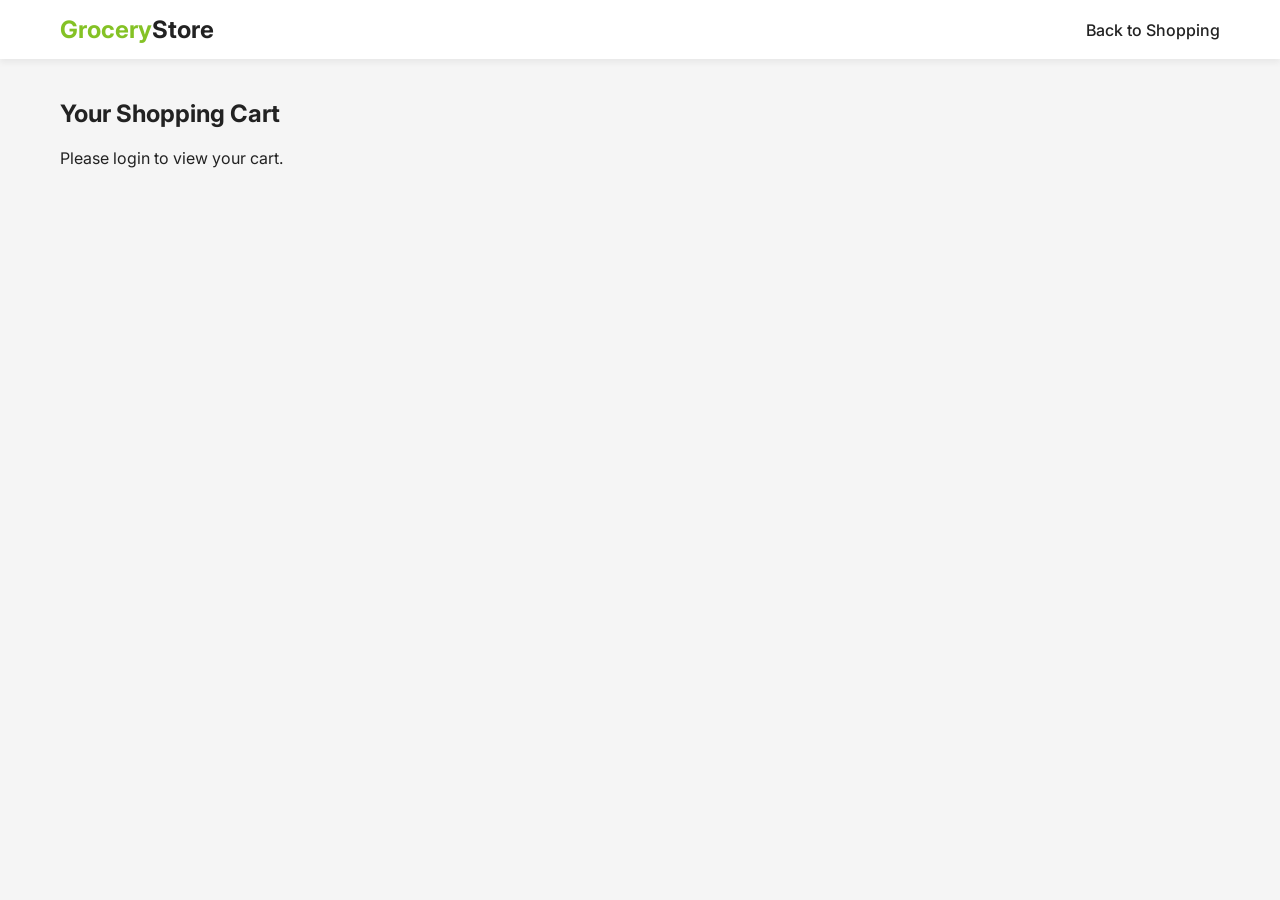
==== frontend/cart.html @ d8f8dc26 "initial commit" ====
<!DOCTYPE html>
<html lang="en">
<head>
    <meta charset="UTF-8">
    <meta name="viewport" content="width=device-width, initial-scale=1.0">
    <title>Cart - Grocery Store</title>
    <link rel="stylesheet" href="css/style.css">
    <link href="https://fonts.googleapis.com/css2?family=Inter:wght@400;500;600;700&display=swap" rel="stylesheet">
    <link rel="stylesheet" href="https://cdnjs.cloudflare.com/ajax/libs/font-awesome/6.4.0/css/all.min.css">
</head>
<body>
    <header class="navbar">
        <div class="nav-container">
            <a href="index.html" class="logo">Grocery<span>Store</span></a>
            <div class="nav-links">
                <a href="index.html">Back to Shopping</a>
            </div>
        </div>
    </header>

    <main class="container" style="padding: 40px 20px;">
        <h2>Your Shopping Cart</h2>
        <div id="cartContent" style="margin-top: 20px;">
            <p>Loading cart...</p>
        </div>
        
        <div id="cartTotal" style="margin-top: 30px; font-size: 24px; font-weight: 600; display: none;">
            Total: ₹ <span id="totalPrice">0</span>
        </div>
        <button id="checkoutBtn" class="btn main-btn" style="margin-top: 20px; display: none;" onclick="window.location.href='checkout.html'">Proceed to Checkout</button>
    </main>

    <script src="js/api.js"></script>
    <script src="js/cart.js"></script>
</body>
</html>
---- frontend/css/style.css ----
:root {
    --primary-color: #84c225;
    --primary-dark: #6eb01c;
    --text-dark: #222;
    --text-light: #666;
    --bg-light: #f5f5f5;
    --white: #fff;
    --border-color: #eee;
    --shadow: 0 4px 6px rgba(0,0,0,0.05);
}

* { margin: 0; padding: 0; box-sizing: border-box; font-family: 'Inter', sans-serif; }
body { background-color: var(--bg-light); color: var(--text-dark); }
a { text-decoration: none; color: inherit; }
.container { max-width: 1200px; margin: 0 auto; padding: 0 20px; }
.btn { padding: 10px 20px; border: none; border-radius: 4px; cursor: pointer; font-weight: 600; transition: 0.2s; }
.main-btn { background: var(--primary-color); color: var(--white); }
.main-btn:hover { background: var(--primary-dark); }
.block-btn { display: block; width: 100%; background: var(--primary-color); color: var(--white); padding: 12px; margin-top: 10px; }

/* Navbar */
.navbar { background: var(--white); box-shadow: var(--shadow); position: sticky; top: 0; z-index: 100; padding: 15px 0; }
.nav-container { max-width: 1200px; margin: 0 auto; padding: 0 20px; display: flex; align-items: center; justify-content: space-between; }
.logo { font-size: 24px; color: var(--primary-color); font-weight: 700; }
.logo span { color: var(--text-dark); }
.search-bar { display: flex; flex: 1; max-width: 600px; margin: 0 30px; }
.search-bar input { width: 100%; padding: 10px 15px; border: 1px solid var(--border-color); border-right: none; border-radius: 4px 0 0 4px; outline: none; }
.search-bar button { padding: 10px 20px; background: var(--primary-color); color: var(--white); border: none; border-radius: 0 4px 4px 0; cursor: pointer; }
.nav-links { display: flex; align-items: center; gap: 20px; font-weight: 500; }
.cart-btn { background: var(--bg-light); padding: 10px 15px; border-radius: 4px; position: relative; }
.cart-btn span { background: var(--primary-color); color: white; border-radius: 50%; padding: 2px 6px; font-size: 12px; position: absolute; top: -5px; right: -5px; }

/* Categories Nav */
.categories-nav { background: var(--primary-dark); color: var(--white); }
.categories-nav ul { display: flex; list-style: none; max-width: 1200px; margin: 0 auto; padding: 0 20px; overflow-x: auto; scrollbar-width: none; }
.categories-nav ul li a { display: block; padding: 15px 20px; white-space: nowrap; transition: 0.2s;}
.categories-nav ul li a:hover, .categories-nav ul li a.active { background: rgba(0,0,0,0.1); }

/* Banner */
.banner { background: linear-gradient(135deg, #e3f9d5 0%, #c4f0ab 100%); border-radius: 8px; padding: 60px 40px; margin: 30px 0; }
.banner h2 { font-size: 32px; margin-bottom: 15px; color: var(--primary-dark); }
.banner p { margin-bottom: 20px; color: #444; font-size: 18px; }

/* Products */
.products-section { margin-bottom: 50px; }
.section-header { margin-bottom: 20px; border-bottom: 2px solid var(--primary-color); display: inline-block; padding-bottom: 10px; }
.product-grid { display: grid; grid-template-columns: repeat(auto-fill, minmax(220px, 1fr)); gap: 20px; }
.product-card { background: var(--white); border: 1px solid var(--border-color); border-radius: 8px; padding: 15px; transition: 0.3s; position: relative; display: flex; flex-direction: column;}
.product-card:hover { transform: translateY(-5px); box-shadow: var(--shadow); }
.product-img { width: 100%; height: 180px; object-fit: contain; margin-bottom: 15px; background: #fff;}
.product-name { font-weight: 600; font-size: 16px; margin-bottom: 5px; flex: 1}
.product-category { font-size: 12px; color: var(--text-light); margin-bottom: 10px;}
.product-price { font-size: 18px; font-weight: 700; color: var(--text-dark); margin: 10px 0; }
.product-add { width: 100%; padding: 8px; background: transparent; border: 1px solid var(--primary-color); color: var(--primary-color); border-radius: 4px; font-weight: 600; cursor: pointer; transition: 0.2s; }
.product-add:hover { background: var(--primary-color); color: var(--white); }

/* Chatbot Widget */
.chatbot-widget { position: fixed; bottom: 20px; right: 20px; width: 300px; background: var(--white); border-radius: 8px; box-shadow: 0 5px 15px rgba(0,0,0,0.1); z-index: 1000; overflow: hidden; }
.chat-header { background: var(--primary-color); color: var(--white); padding: 15px; font-weight: 600; cursor: pointer; display: flex; justify-content: space-between; }
.chat-body { height: 350px; display: flex; flex-direction: column; border: 1px solid var(--border-color); border-top: none; }
.messages { flex: 1; padding: 15px; overflow-y: auto; display: flex; flex-direction: column; gap: 10px; }
.msg { padding: 8px 12px; border-radius: 8px; font-size: 14px; max-width: 80%; }
.msg.ai { background: var(--bg-light); align-self: flex-start; }
.msg.user { background: #dcf8c6; align-self: flex-end; }
.chat-input { display: flex; border-top: 1px solid var(--border-color); padding: 10px; }
.chat-input input { flex: 1; border: none; outline: none; padding: 5px; }
.chat-input button { background: none; border: none; color: var(--primary-color); font-size: 18px; cursor: pointer; padding: 0 10px; }

/* Modal */
.modal { display: none; position: fixed; top: 0; left: 0; width: 100%; height: 100%; background: rgba(0,0,0,0.5); z-index: 1001; align-items: center; justify-content: center; }
.modal-content { background: var(--white); padding: 30px; border-radius: 8px; width: 400px; max-width: 90%; position: relative; }
.close { position: absolute; top: 15px; right: 15px; font-size: 24px; cursor: pointer; }
.tabs { display: flex; margin-bottom: 20px; border-bottom: 1px solid var(--border-color); }
.tab-btn { flex: 1; border: none; background: none; padding: 10px; font-weight: 600; cursor: pointer; color: var(--text-light); }
.tab-btn.active { color: var(--primary-color); border-bottom: 2px solid var(--primary-color); }
.modal-content input { width: 100%; padding: 10px; margin-bottom: 15px; border: 1px solid var(--border-color); border-radius: 4px; }
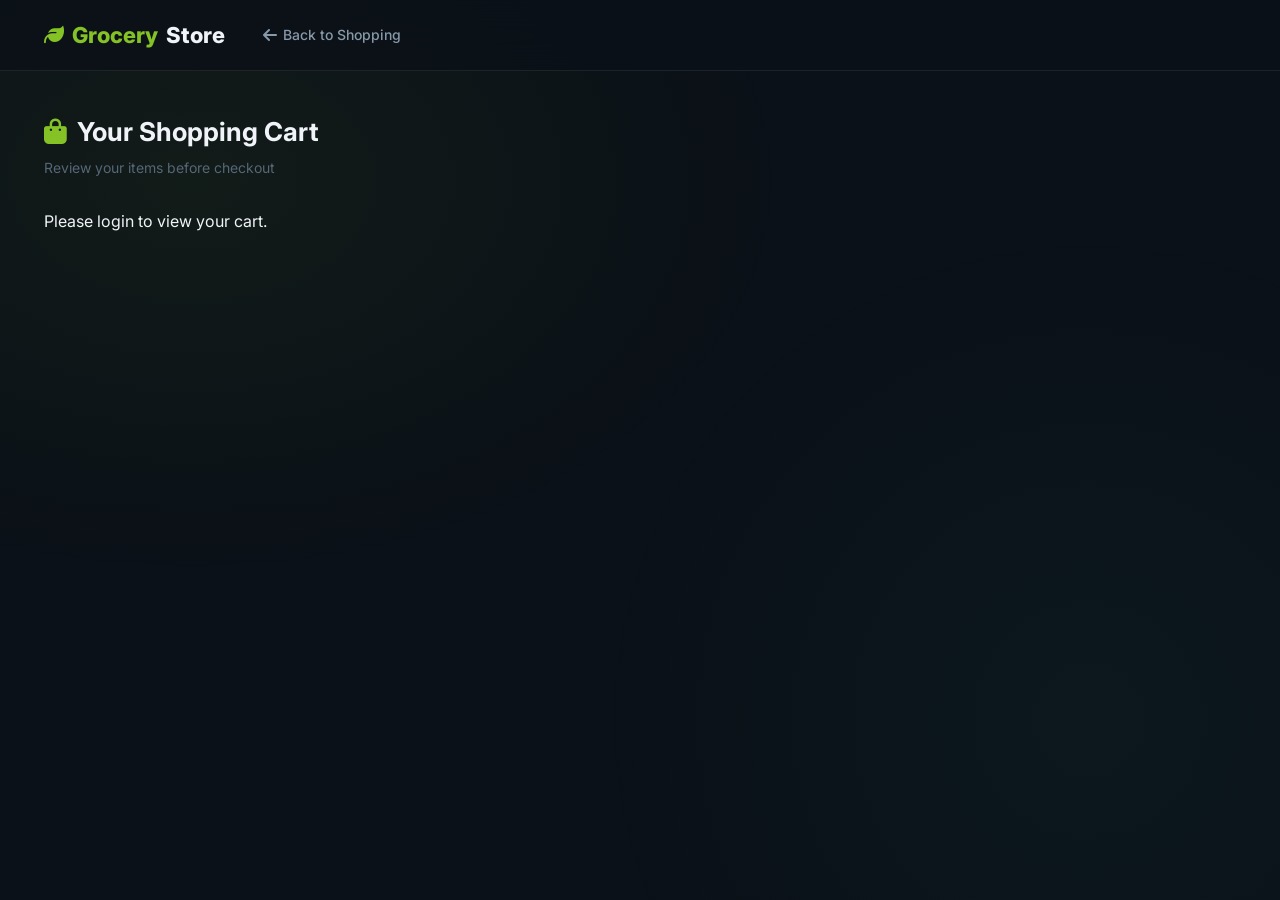
==== commit 60f00b84: "helo" ====
--- a/frontend/cart.html
+++ b/frontend/cart.html
@@ -3,31 +3,40 @@
 <head>
     <meta charset="UTF-8">
     <meta name="viewport" content="width=device-width, initial-scale=1.0">
-    <title>Cart - Grocery Store</title>
+    <title>Cart - GroceryStore</title>
     <link rel="stylesheet" href="css/style.css">
-    <link href="https://fonts.googleapis.com/css2?family=Inter:wght@400;500;600;700&display=swap" rel="stylesheet">
+    <link href="https://fonts.googleapis.com/css2?family=Inter:wght@300;400;500;600;700;800&display=swap" rel="stylesheet">
     <link rel="stylesheet" href="https://cdnjs.cloudflare.com/ajax/libs/font-awesome/6.4.0/css/all.min.css">
 </head>
 <body>
+    <div class="ambient-glow"></div>
     <header class="navbar">
         <div class="nav-container">
-            <a href="index.html" class="logo">Grocery<span>Store</span></a>
-            <div class="nav-links">
-                <a href="index.html">Back to Shopping</a>
-            </div>
+            <a href="index.html" class="logo"><i class="fas fa-leaf logo-icon"></i> Grocery<span>Store</span></a>
+            <nav class="nav-links">
+                <a href="index.html" class="nav-link"><i class="fas fa-arrow-left"></i> <span>Back to Shopping</span></a>
+            </nav>
         </div>
     </header>
 
-    <main class="container" style="padding: 40px 20px;">
-        <h2>Your Shopping Cart</h2>
-        <div id="cartContent" style="margin-top: 20px;">
-            <p>Loading cart...</p>
+    <main class="container" style="padding: 40px 24px; position: relative; z-index: 1; min-height: 60vh;">
+        <div class="section-header">
+            <h2><i class="fas fa-shopping-bag"></i> Your Shopping Cart</h2>
+            <p class="section-sub">Review your items before checkout</p>
+        </div>
+        <div id="cartContent" style="margin-top: 24px;">
+            <div style="color:var(--text-muted); text-align:center; padding:40px;">
+                <i class="fas fa-circle-notch fa-spin" style="font-size:24px; color:var(--primary);"></i>
+                <p style="margin-top:12px;">Loading cart...</p>
+            </div>
         </div>
         
-        <div id="cartTotal" style="margin-top: 30px; font-size: 24px; font-weight: 600; display: none;">
-            Total: ₹ <span id="totalPrice">0</span>
+        <div id="cartTotal" style="margin-top: 30px; font-size: 26px; font-weight: 700; display: none; padding: 20px; background: var(--bg-card); border: 1px solid var(--glass-border); border-radius: var(--radius);">
+            Total: <span style="color:var(--primary);">₹ <span id="totalPrice">0</span></span>
         </div>
-        <button id="checkoutBtn" class="btn main-btn" style="margin-top: 20px; display: none;" onclick="window.location.href='checkout.html'">Proceed to Checkout</button>
+        <button id="checkoutBtn" class="btn-primary" style="margin-top: 20px; display: none; padding: 16px 32px; font-size: 16px;" onclick="window.location.href='checkout.html'">
+            <i class="fas fa-credit-card"></i> Proceed to Checkout
+        </button>
     </main>
 
     <script src="js/api.js"></script>
--- a/frontend/css/style.css
+++ b/frontend/css/style.css
@@ -1,76 +1,646 @@
+/* ===== Design Tokens ===== */
 :root {
-    --primary-color: #84c225;
+    --primary: #84c225;
     --primary-dark: #6eb01c;
-    --text-dark: #222;
-    --text-light: #666;
-    --bg-light: #f5f5f5;
-    --white: #fff;
-    --border-color: #eee;
-    --shadow: 0 4px 6px rgba(0,0,0,0.05);
-}
-
-* { margin: 0; padding: 0; box-sizing: border-box; font-family: 'Inter', sans-serif; }
-body { background-color: var(--bg-light); color: var(--text-dark); }
+    --primary-glow: rgba(132, 194, 37, 0.3);
+    --accent: #2dd4a8;
+    --bg-body: #0b1118;
+    --bg-surface: #111a25;
+    --bg-card: rgba(255, 255, 255, 0.04);
+    --glass: rgba(255, 255, 255, 0.06);
+    --glass-border: rgba(255, 255, 255, 0.08);
+    --text-primary: #f0f4f8;
+    --text-secondary: #8899aa;
+    --text-muted: #556677;
+    --white: #ffffff;
+    --danger: #ef4444;
+    --radius: 14px;
+    --radius-sm: 8px;
+    --shadow-sm: 0 2px 8px rgba(0,0,0,0.2);
+    --shadow-md: 0 8px 30px rgba(0,0,0,0.3);
+    --shadow-glow: 0 0 30px var(--primary-glow);
+    --transition: 0.3s cubic-bezier(0.4, 0, 0.2, 1);
+}
+
+/* ===== Reset ===== */
+*, *::before, *::after { margin: 0; padding: 0; box-sizing: border-box; }
+html { scroll-behavior: smooth; }
+body {
+    font-family: 'Inter', sans-serif;
+    background: var(--bg-body);
+    color: var(--text-primary);
+    line-height: 1.6;
+    overflow-x: hidden;
+}
 a { text-decoration: none; color: inherit; }
-.container { max-width: 1200px; margin: 0 auto; padding: 0 20px; }
-.btn { padding: 10px 20px; border: none; border-radius: 4px; cursor: pointer; font-weight: 600; transition: 0.2s; }
-.main-btn { background: var(--primary-color); color: var(--white); }
+button { font-family: inherit; }
+.container { max-width: 1240px; margin: 0 auto; padding: 0 24px; }
+
+/* Ambient Background Glow */
+.ambient-glow {
+    position: fixed;
+    inset: 0;
+    z-index: 0;
+    pointer-events: none;
+    background:
+        radial-gradient(ellipse 600px 400px at 15% 20%, rgba(132,194,37,0.06), transparent),
+        radial-gradient(ellipse 500px 500px at 85% 80%, rgba(45,212,168,0.04), transparent);
+}
+
+/* ===== Navbar ===== */
+.navbar {
+    position: sticky;
+    top: 0;
+    z-index: 100;
+    background: rgba(11, 17, 24, 0.85);
+    backdrop-filter: blur(20px);
+    -webkit-backdrop-filter: blur(20px);
+    border-bottom: 1px solid var(--glass-border);
+    padding: 14px 0;
+    transition: var(--transition);
+}
+.navbar.scrolled { background: rgba(11, 17, 24, 0.95); }
+.nav-container {
+    max-width: 1240px;
+    margin: 0 auto;
+    padding: 0 24px;
+    display: flex;
+    align-items: center;
+    gap: 24px;
+}
+.logo {
+    font-size: 22px;
+    font-weight: 800;
+    color: var(--primary);
+    display: flex;
+    align-items: center;
+    gap: 8px;
+    white-space: nowrap;
+}
+.logo span { color: var(--text-primary); }
+.logo-icon { font-size: 20px; }
+
+/* Search Bar */
+.search-bar {
+    flex: 1;
+    max-width: 540px;
+    display: flex;
+    align-items: center;
+    background: var(--glass);
+    border: 1px solid var(--glass-border);
+    border-radius: 12px;
+    padding: 0 16px;
+    transition: var(--transition);
+}
+.search-bar:focus-within {
+    border-color: var(--primary);
+    box-shadow: 0 0 0 3px var(--primary-glow);
+}
+.search-icon { color: var(--text-muted); font-size: 14px; margin-right: 10px; }
+.search-bar input {
+    flex: 1;
+    border: none;
+    background: transparent;
+    padding: 12px 0;
+    color: var(--text-primary);
+    font-size: 14px;
+    outline: none;
+}
+.search-bar input::placeholder { color: var(--text-muted); }
+.search-bar button {
+    border: none;
+    background: var(--primary);
+    color: var(--bg-body);
+    width: 34px;
+    height: 34px;
+    border-radius: 8px;
+    cursor: pointer;
+    font-size: 13px;
+    transition: var(--transition);
+    display: flex;
+    align-items: center;
+    justify-content: center;
+}
+.search-bar button:hover { background: var(--primary-dark); transform: scale(1.05); }
+
+/* Nav Links */
+.nav-links { display: flex; align-items: center; gap: 8px; }
+.nav-link {
+    display: flex;
+    align-items: center;
+    gap: 6px;
+    padding: 10px 14px;
+    border-radius: 10px;
+    font-size: 14px;
+    font-weight: 500;
+    color: var(--text-secondary);
+    transition: var(--transition);
+    white-space: nowrap;
+    position: relative;
+}
+.nav-link:hover { color: var(--text-primary); background: var(--glass); }
+.nav-link i { font-size: 16px; }
+
+.cart-link { position: relative; }
+.cart-badge {
+    position: absolute;
+    top: 4px;
+    right: 4px;
+    background: var(--primary);
+    color: var(--bg-body);
+    font-size: 10px;
+    font-weight: 700;
+    width: 18px;
+    height: 18px;
+    border-radius: 50%;
+    display: flex;
+    align-items: center;
+    justify-content: center;
+}
+.logout-link:hover { color: var(--danger); }
+
+/* ===== Categories Ribbon ===== */
+.categories-nav {
+    position: sticky;
+    top: 60px;
+    z-index: 90;
+    background: rgba(11, 17, 24, 0.7);
+    backdrop-filter: blur(12px);
+    border-bottom: 1px solid var(--glass-border);
+}
+.categories-scroll { max-width: 1240px; margin: 0 auto; padding: 0 24px; overflow-x: auto; scrollbar-width: none; }
+.categories-scroll::-webkit-scrollbar { display: none; }
+#categoryList {
+    display: flex;
+    list-style: none;
+    gap: 8px;
+    padding: 12px 0;
+}
+.cat-chip {
+    display: flex;
+    align-items: center;
+    gap: 6px;
+    padding: 8px 18px;
+    border-radius: 20px;
+    font-size: 13px;
+    font-weight: 500;
+    color: var(--text-secondary);
+    background: var(--glass);
+    border: 1px solid transparent;
+    white-space: nowrap;
+    transition: var(--transition);
+    cursor: pointer;
+}
+.cat-chip:hover { color: var(--text-primary); border-color: var(--glass-border); }
+.cat-chip.active {
+    background: var(--primary);
+    color: var(--bg-body);
+    font-weight: 600;
+    box-shadow: var(--shadow-glow);
+}
+
+/* ===== Hero Section ===== */
+.hero {
+    position: relative;
+    padding: 80px 24px 60px;
+    max-width: 1240px;
+    margin: 0 auto;
+    overflow: hidden;
+}
+.hero-particles {
+    position: absolute;
+    inset: 0;
+    pointer-events: none;
+    z-index: 0;
+}
+.hero-particles .particle {
+    position: absolute;
+    width: 4px;
+    height: 4px;
+    border-radius: 50%;
+    background: var(--primary);
+    opacity: 0;
+    animation: particleFade 4s ease-in-out infinite;
+}
+@keyframes particleFade {
+    0%, 100% { opacity: 0; transform: translateY(0) scale(0.5); }
+    50% { opacity: 0.4; transform: translateY(-30px) scale(1); }
+}
+
+.hero-content { position: relative; z-index: 1; }
+.hero-badge {
+    display: inline-flex;
+    align-items: center;
+    gap: 8px;
+    padding: 8px 18px;
+    border-radius: 20px;
+    background: rgba(132,194,37,0.1);
+    border: 1px solid rgba(132,194,37,0.2);
+    color: var(--primary);
+    font-size: 13px;
+    font-weight: 600;
+    margin-bottom: 24px;
+    animation: fadeInUp 0.6s ease-out both;
+}
+.hero h1 {
+    font-size: clamp(36px, 5vw, 56px);
+    font-weight: 800;
+    line-height: 1.1;
+    margin-bottom: 20px;
+    animation: fadeInUp 0.6s ease-out 0.1s both;
+}
+.gradient-text {
+    background: linear-gradient(135deg, var(--primary), var(--accent));
+    -webkit-background-clip: text;
+    -webkit-text-fill-color: transparent;
+    background-clip: text;
+}
+.hero-desc {
+    font-size: 17px;
+    color: var(--text-secondary);
+    max-width: 520px;
+    margin-bottom: 32px;
+    animation: fadeInUp 0.6s ease-out 0.2s both;
+}
+.hero-desc strong { color: var(--primary); }
+
+.hero-actions {
+    display: flex;
+    gap: 14px;
+    flex-wrap: wrap;
+    margin-bottom: 50px;
+    animation: fadeInUp 0.6s ease-out 0.3s both;
+}
+.btn-primary {
+    display: inline-flex;
+    align-items: center;
+    gap: 8px;
+    padding: 14px 28px;
+    border: none;
+    border-radius: 12px;
+    background: linear-gradient(135deg, var(--primary), var(--accent));
+    color: var(--bg-body);
+    font-size: 15px;
+    font-weight: 700;
+    cursor: pointer;
+    transition: var(--transition);
+}
+.btn-primary:hover { transform: translateY(-2px); box-shadow: var(--shadow-glow); }
+.btn-ghost {
+    display: inline-flex;
+    align-items: center;
+    gap: 8px;
+    padding: 14px 28px;
+    border-radius: 12px;
+    border: 1px solid var(--glass-border);
+    background: var(--glass);
+    color: var(--text-primary);
+    font-size: 15px;
+    font-weight: 600;
+    transition: var(--transition);
+}
+.btn-ghost:hover { border-color: var(--primary); background: rgba(132,194,37,0.08); }
+
+/* Hero Stats */
+.hero-stats {
+    display: flex;
+    gap: 48px;
+    animation: fadeInUp 0.6s ease-out 0.4s both;
+}
+.hero-stat { display: flex; flex-direction: column; }
+.hero-stat-num {
+    font-size: 30px;
+    font-weight: 800;
+    color: var(--primary);
+}
+.hero-stat-num::after { content: '+'; }
+.hero-stat-label { font-size: 13px; color: var(--text-muted); margin-top: 2px; }
+
+@keyframes fadeInUp {
+    0% { opacity: 0; transform: translateY(20px); }
+    100% { opacity: 1; transform: translateY(0); }
+}
+
+/* ===== Products Section ===== */
+.products-section { padding: 30px 0 80px; position: relative; z-index: 1; }
+.section-header { margin-bottom: 30px; }
+.section-header h2 {
+    font-size: 26px;
+    font-weight: 700;
+    display: flex;
+    align-items: center;
+    gap: 10px;
+}
+.section-header h2 i { color: var(--primary); }
+.section-sub { color: var(--text-muted); font-size: 14px; margin-top: 4px; }
+
+.product-grid {
+    display: grid;
+    grid-template-columns: repeat(auto-fill, minmax(240px, 1fr));
+    gap: 20px;
+}
+
+/* Product Card */
+.product-card {
+    background: var(--bg-card);
+    border: 1px solid var(--glass-border);
+    border-radius: var(--radius);
+    padding: 16px;
+    display: flex;
+    flex-direction: column;
+    transition: var(--transition);
+    position: relative;
+    overflow: hidden;
+}
+.product-card::before {
+    content: '';
+    position: absolute;
+    inset: 0;
+    background: linear-gradient(135deg, rgba(132,194,37,0.05), transparent 60%);
+    opacity: 0;
+    transition: opacity var(--transition);
+}
+.product-card:hover {
+    transform: translateY(-6px);
+    border-color: rgba(132,194,37,0.3);
+    box-shadow: 0 12px 40px rgba(0,0,0,0.3), 0 0 20px var(--primary-glow);
+}
+.product-card:hover::before { opacity: 1; }
+
+.product-img {
+    width: 100%;
+    height: 180px;
+    object-fit: contain;
+    border-radius: var(--radius-sm);
+    margin-bottom: 14px;
+    background: rgba(255,255,255,0.03);
+    position: relative;
+    z-index: 1;
+}
+.product-category {
+    font-size: 11px;
+    text-transform: uppercase;
+    letter-spacing: 1px;
+    color: var(--primary);
+    font-weight: 600;
+    margin-bottom: 6px;
+    position: relative;
+    z-index: 1;
+}
+.product-name {
+    font-weight: 600;
+    font-size: 15px;
+    margin-bottom: 4px;
+    flex: 1;
+    position: relative;
+    z-index: 1;
+}
+.product-price {
+    font-size: 20px;
+    font-weight: 800;
+    margin: 8px 0 12px;
+    position: relative;
+    z-index: 1;
+}
+.product-price::before {
+    content: '₹ ';
+    font-weight: 500;
+    font-size: 14px;
+    color: var(--text-muted);
+}
+.product-add {
+    width: 100%;
+    padding: 10px;
+    background: transparent;
+    border: 1px solid rgba(132,194,37,0.3);
+    color: var(--primary);
+    border-radius: 10px;
+    font-weight: 600;
+    font-size: 14px;
+    cursor: pointer;
+    transition: var(--transition);
+    position: relative;
+    z-index: 1;
+    display: flex;
+    align-items: center;
+    justify-content: center;
+    gap: 6px;
+}
+.product-add:hover {
+    background: var(--primary);
+    color: var(--bg-body);
+    border-color: var(--primary);
+    box-shadow: var(--shadow-glow);
+}
+
+/* Skeleton Loading */
+.product-card.skeleton { pointer-events: none; }
+.skel-img {
+    width: 100%;
+    height: 180px;
+    border-radius: var(--radius-sm);
+    background: linear-gradient(90deg, var(--glass) 25%, rgba(255,255,255,0.08) 50%, var(--glass) 75%);
+    background-size: 200% 100%;
+    animation: shimmer 1.5s infinite;
+    margin-bottom: 14px;
+}
+.skel-line {
+    height: 14px;
+    border-radius: 6px;
+    margin-bottom: 10px;
+    background: linear-gradient(90deg, var(--glass) 25%, rgba(255,255,255,0.08) 50%, var(--glass) 75%);
+    background-size: 200% 100%;
+    animation: shimmer 1.5s infinite;
+}
+.skel-line.w60 { width: 60%; }
+.skel-line.w40 { width: 40%; }
+.skel-line.w80 { width: 80%; }
+@keyframes shimmer { 0% { background-position: 200% 0; } 100% { background-position: -200% 0; } }
+
+/* ===== Chatbot Widget ===== */
+.chatbot-widget {
+    position: fixed;
+    bottom: 24px;
+    right: 24px;
+    width: 340px;
+    background: var(--bg-surface);
+    border: 1px solid var(--glass-border);
+    border-radius: var(--radius);
+    box-shadow: var(--shadow-md);
+    z-index: 1000;
+    overflow: hidden;
+    transition: var(--transition);
+}
+.chat-header {
+    background: linear-gradient(135deg, var(--primary-dark), var(--primary));
+    color: var(--bg-body);
+    padding: 14px 18px;
+    font-weight: 600;
+    font-size: 14px;
+    cursor: pointer;
+    display: flex;
+    justify-content: space-between;
+    align-items: center;
+}
+.chat-header-left { display: flex; align-items: center; gap: 10px; }
+.chat-avatar {
+    width: 30px;
+    height: 30px;
+    border-radius: 8px;
+    background: rgba(0,0,0,0.15);
+    display: flex;
+    align-items: center;
+    justify-content: center;
+    font-size: 14px;
+}
+.chat-online-dot {
+    width: 8px;
+    height: 8px;
+    border-radius: 50%;
+    background: #22c55e;
+    box-shadow: 0 0 6px #22c55e;
+    animation: blink 2s infinite;
+}
+@keyframes blink { 0%, 100% { opacity: 1; } 50% { opacity: 0.4; } }
+
+.chat-body {
+    height: 360px;
+    display: flex;
+    flex-direction: column;
+    border-top: none;
+}
+.messages {
+    flex: 1;
+    padding: 16px;
+    overflow-y: auto;
+    display: flex;
+    flex-direction: column;
+    gap: 12px;
+    scrollbar-width: thin;
+    scrollbar-color: var(--glass-border) transparent;
+}
+.msg {
+    display: flex;
+    gap: 8px;
+    max-width: 85%;
+    animation: fadeInUp 0.3s ease-out both;
+}
+.msg.ai { align-self: flex-start; }
+.msg.user { align-self: flex-end; flex-direction: row-reverse; }
+.msg-avatar {
+    width: 28px;
+    height: 28px;
+    border-radius: 8px;
+    background: var(--glass);
+    display: flex;
+    align-items: center;
+    justify-content: center;
+    font-size: 12px;
+    color: var(--primary);
+    flex-shrink: 0;
+}
+.msg-bubble {
+    padding: 10px 14px;
+    border-radius: 12px;
+    font-size: 13px;
+    line-height: 1.5;
+}
+.msg.ai .msg-bubble { background: var(--glass); color: var(--text-primary); }
+.msg.user .msg-bubble { background: var(--primary); color: var(--bg-body); }
+
+.chat-input {
+    display: flex;
+    border-top: 1px solid var(--glass-border);
+    padding: 12px;
+    gap: 8px;
+}
+.chat-input input {
+    flex: 1;
+    border: none;
+    background: var(--glass);
+    border-radius: 8px;
+    padding: 10px 14px;
+    color: var(--text-primary);
+    font-size: 13px;
+    outline: none;
+}
+.chat-input input::placeholder { color: var(--text-muted); }
+.chat-input button {
+    background: var(--primary);
+    border: none;
+    color: var(--bg-body);
+    font-size: 14px;
+    cursor: pointer;
+    padding: 0 14px;
+    border-radius: 8px;
+    transition: var(--transition);
+}
+.chat-input button:hover { background: var(--primary-dark); }
+
+/* ===== Toast ===== */
+.toast {
+    position: fixed;
+    top: 24px;
+    right: 24px;
+    padding: 14px 22px;
+    border-radius: 12px;
+    background: var(--bg-surface);
+    backdrop-filter: blur(16px);
+    border: 1px solid var(--glass-border);
+    display: flex;
+    align-items: center;
+    gap: 10px;
+    font-size: 14px;
+    font-weight: 500;
+    transform: translateX(120%);
+    transition: transform 0.4s cubic-bezier(0.4, 0, 0.2, 1);
+    z-index: 9999;
+}
+.toast.show { transform: translateX(0); }
+.toast.success .toast-icon { color: #22c55e; }
+.toast.error .toast-icon { color: var(--danger); }
+
+/* ===== Footer ===== */
+.site-footer {
+    position: relative;
+    z-index: 1;
+    border-top: 1px solid var(--glass-border);
+    padding: 50px 0 0;
+    background: var(--bg-surface);
+}
+.footer-grid {
+    display: grid;
+    grid-template-columns: 2fr 1fr 1fr;
+    gap: 40px;
+    padding-bottom: 40px;
+}
+.footer-brand p { color: var(--text-muted); font-size: 14px; margin-top: 12px; line-height: 1.7; max-width: 300px; }
+.footer-col h4 { font-size: 14px; font-weight: 700; margin-bottom: 16px; text-transform: uppercase; letter-spacing: 1px; color: var(--text-secondary); }
+.footer-col a { display: block; font-size: 14px; color: var(--text-muted); padding: 6px 0; transition: var(--transition); }
+.footer-col a:hover { color: var(--primary); padding-left: 6px; }
+.footer-bottom {
+    border-top: 1px solid var(--glass-border);
+    padding: 20px 0;
+    text-align: center;
+    font-size: 13px;
+    color: var(--text-muted);
+}
+
+/* ===== Utility: Buttons used across pages ===== */
+.btn { padding: 10px 20px; border: none; border-radius: var(--radius-sm); cursor: pointer; font-weight: 600; transition: var(--transition); font-size: 14px; }
+.main-btn { background: var(--primary); color: var(--bg-body); }
 .main-btn:hover { background: var(--primary-dark); }
-.block-btn { display: block; width: 100%; background: var(--primary-color); color: var(--white); padding: 12px; margin-top: 10px; }
-
-/* Navbar */
-.navbar { background: var(--white); box-shadow: var(--shadow); position: sticky; top: 0; z-index: 100; padding: 15px 0; }
-.nav-container { max-width: 1200px; margin: 0 auto; padding: 0 20px; display: flex; align-items: center; justify-content: space-between; }
-.logo { font-size: 24px; color: var(--primary-color); font-weight: 700; }
-.logo span { color: var(--text-dark); }
-.search-bar { display: flex; flex: 1; max-width: 600px; margin: 0 30px; }
-.search-bar input { width: 100%; padding: 10px 15px; border: 1px solid var(--border-color); border-right: none; border-radius: 4px 0 0 4px; outline: none; }
-.search-bar button { padding: 10px 20px; background: var(--primary-color); color: var(--white); border: none; border-radius: 0 4px 4px 0; cursor: pointer; }
-.nav-links { display: flex; align-items: center; gap: 20px; font-weight: 500; }
-.cart-btn { background: var(--bg-light); padding: 10px 15px; border-radius: 4px; position: relative; }
-.cart-btn span { background: var(--primary-color); color: white; border-radius: 50%; padding: 2px 6px; font-size: 12px; position: absolute; top: -5px; right: -5px; }
-
-/* Categories Nav */
-.categories-nav { background: var(--primary-dark); color: var(--white); }
-.categories-nav ul { display: flex; list-style: none; max-width: 1200px; margin: 0 auto; padding: 0 20px; overflow-x: auto; scrollbar-width: none; }
-.categories-nav ul li a { display: block; padding: 15px 20px; white-space: nowrap; transition: 0.2s;}
-.categories-nav ul li a:hover, .categories-nav ul li a.active { background: rgba(0,0,0,0.1); }
-
-/* Banner */
-.banner { background: linear-gradient(135deg, #e3f9d5 0%, #c4f0ab 100%); border-radius: 8px; padding: 60px 40px; margin: 30px 0; }
-.banner h2 { font-size: 32px; margin-bottom: 15px; color: var(--primary-dark); }
-.banner p { margin-bottom: 20px; color: #444; font-size: 18px; }
-
-/* Products */
-.products-section { margin-bottom: 50px; }
-.section-header { margin-bottom: 20px; border-bottom: 2px solid var(--primary-color); display: inline-block; padding-bottom: 10px; }
-.product-grid { display: grid; grid-template-columns: repeat(auto-fill, minmax(220px, 1fr)); gap: 20px; }
-.product-card { background: var(--white); border: 1px solid var(--border-color); border-radius: 8px; padding: 15px; transition: 0.3s; position: relative; display: flex; flex-direction: column;}
-.product-card:hover { transform: translateY(-5px); box-shadow: var(--shadow); }
-.product-img { width: 100%; height: 180px; object-fit: contain; margin-bottom: 15px; background: #fff;}
-.product-name { font-weight: 600; font-size: 16px; margin-bottom: 5px; flex: 1}
-.product-category { font-size: 12px; color: var(--text-light); margin-bottom: 10px;}
-.product-price { font-size: 18px; font-weight: 700; color: var(--text-dark); margin: 10px 0; }
-.product-add { width: 100%; padding: 8px; background: transparent; border: 1px solid var(--primary-color); color: var(--primary-color); border-radius: 4px; font-weight: 600; cursor: pointer; transition: 0.2s; }
-.product-add:hover { background: var(--primary-color); color: var(--white); }
-
-/* Chatbot Widget */
-.chatbot-widget { position: fixed; bottom: 20px; right: 20px; width: 300px; background: var(--white); border-radius: 8px; box-shadow: 0 5px 15px rgba(0,0,0,0.1); z-index: 1000; overflow: hidden; }
-.chat-header { background: var(--primary-color); color: var(--white); padding: 15px; font-weight: 600; cursor: pointer; display: flex; justify-content: space-between; }
-.chat-body { height: 350px; display: flex; flex-direction: column; border: 1px solid var(--border-color); border-top: none; }
-.messages { flex: 1; padding: 15px; overflow-y: auto; display: flex; flex-direction: column; gap: 10px; }
-.msg { padding: 8px 12px; border-radius: 8px; font-size: 14px; max-width: 80%; }
-.msg.ai { background: var(--bg-light); align-self: flex-start; }
-.msg.user { background: #dcf8c6; align-self: flex-end; }
-.chat-input { display: flex; border-top: 1px solid var(--border-color); padding: 10px; }
-.chat-input input { flex: 1; border: none; outline: none; padding: 5px; }
-.chat-input button { background: none; border: none; color: var(--primary-color); font-size: 18px; cursor: pointer; padding: 0 10px; }
-
-/* Modal */
-.modal { display: none; position: fixed; top: 0; left: 0; width: 100%; height: 100%; background: rgba(0,0,0,0.5); z-index: 1001; align-items: center; justify-content: center; }
-.modal-content { background: var(--white); padding: 30px; border-radius: 8px; width: 400px; max-width: 90%; position: relative; }
-.close { position: absolute; top: 15px; right: 15px; font-size: 24px; cursor: pointer; }
-.tabs { display: flex; margin-bottom: 20px; border-bottom: 1px solid var(--border-color); }
-.tab-btn { flex: 1; border: none; background: none; padding: 10px; font-weight: 600; cursor: pointer; color: var(--text-light); }
-.tab-btn.active { color: var(--primary-color); border-bottom: 2px solid var(--primary-color); }
-.modal-content input { width: 100%; padding: 10px; margin-bottom: 15px; border: 1px solid var(--border-color); border-radius: 4px; }
+.block-btn { display: block; width: 100%; background: var(--primary); color: var(--bg-body); padding: 12px; margin-top: 10px; }
+
+/* ===== Responsive ===== */
+@media (max-width: 768px) {
+    .nav-container { flex-wrap: wrap; gap: 12px; }
+    .search-bar { order: 3; max-width: 100%; flex-basis: 100%; }
+    .nav-link span { display: none; }
+    .hero { padding: 50px 24px 40px; }
+    .hero-stats { gap: 24px; }
+    .hero-stat-num { font-size: 22px; }
+    .footer-grid { grid-template-columns: 1fr; gap: 28px; }
+    .product-grid { grid-template-columns: repeat(auto-fill, minmax(160px, 1fr)); gap: 12px; }
+    .chatbot-widget { width: 280px; right: 12px; bottom: 12px; }
+}
